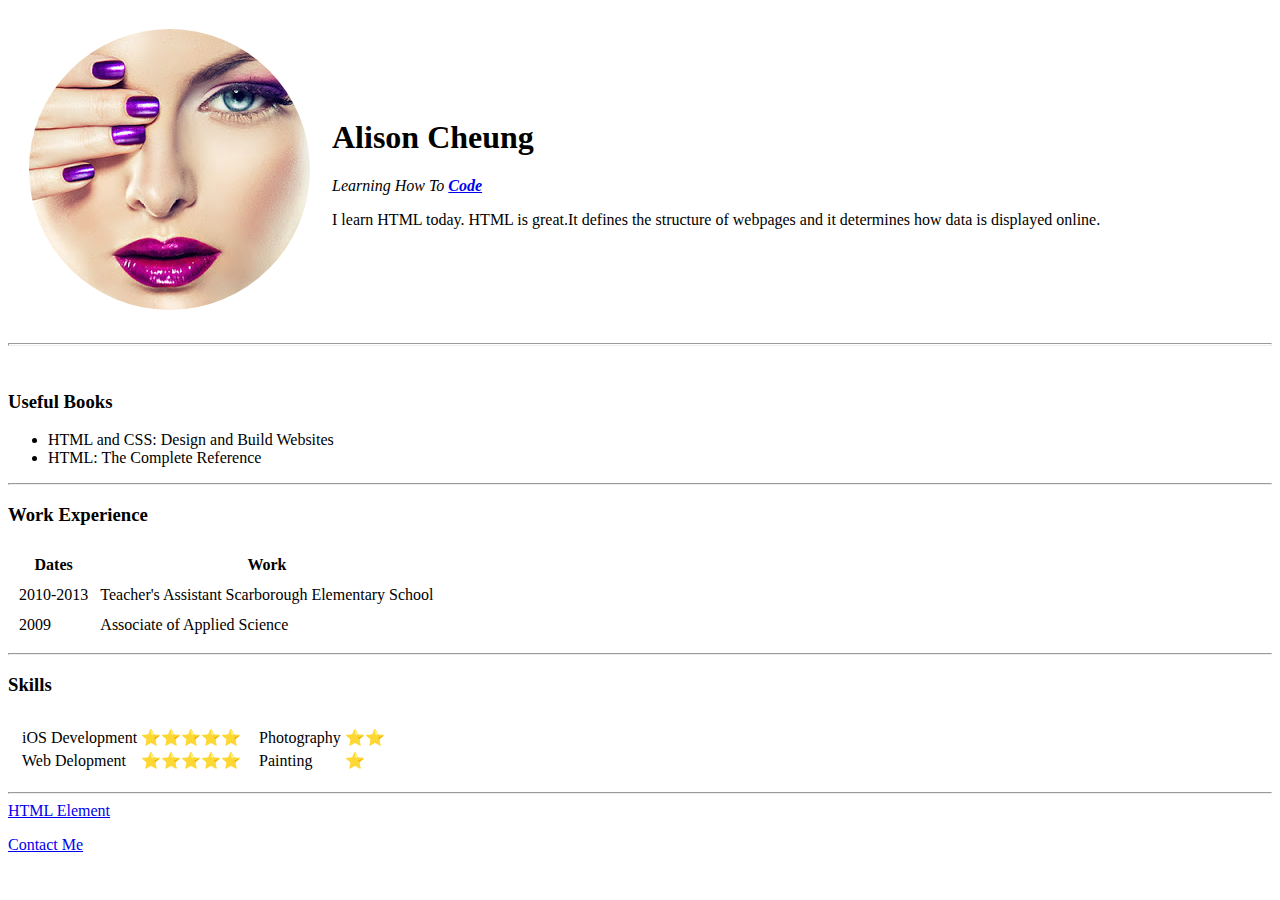
==== index.html @ 09c1b357 "Add initial cv websites files" ====
<!DOCTYPE html>
<html>
  <head>
    <meta charset="utf-8">
    <title>😉Alison's Personal Site</title>
  </head>
  <body>
    <table cellspacing="20">
      <tr>
        <td><img src="images\beauty2.png" alt="beauty profile picture"></td>
        <td>  <h1>Alison Cheung</h1>
          <p><em>Learning How To <strong><a href="https://www.codecademy.com/learn/learn-how-to-code">Code</a></strong></em></p>
          <p>I learn HTML today. HTML is great.It defines the structure of webpages and it determines how data is displayed online.</p></td>
      </tr>
    </table>
    <hr size="3"></br>
    <h3>Useful Books</h3>
    <ul>
      <li>HTML and CSS: Design and Build Websites</li>
      <li>HTML: The Complete Reference</li>
    </ul>
    <hr>
    <h3>Work Experience</h3>
    <table cellspacing="10">
      <thead>
        <tr>
          <th>Dates</th>
          <th>Work</th>
        </tr>
      </thead>
      <tbody>
        <tr>
          <td>2010-2013</td>
          <td>Teacher's Assistant Scarborough Elementary School</td>
        </tr>
        <tr>
          <td>2009</td>
          <td>Associate of Applied Science</td>
        </tr>
      </tbody>
    </table>
    <hr>
    <h3>Skills</h3>
    <table cellspacing="10">
      <tr>
        <td>
          <table>
            <tr>
              <td>iOS Development</td>
              <td>⭐⭐⭐⭐⭐</td>
            </tr>
            <tr>
              <td>Web Delopment</td>
              <td>⭐⭐⭐⭐⭐</td>
            </tr>
        </table>
      </td>
        <td>
          <table>
              <tr>
                <td>Photography</td>
                <td>⭐⭐</td>
              </tr>
              <tr>
                <td>Painting</td>
                <td>⭐</td>
              </tr>
          </table>
        </td>
      </tr>
    </table>
    <hr>
    <a href="HTML Element.html">HTML Element</a>
    <p><a href="Contact-me.html">Contact Me</a></p>

  </body>
</html>
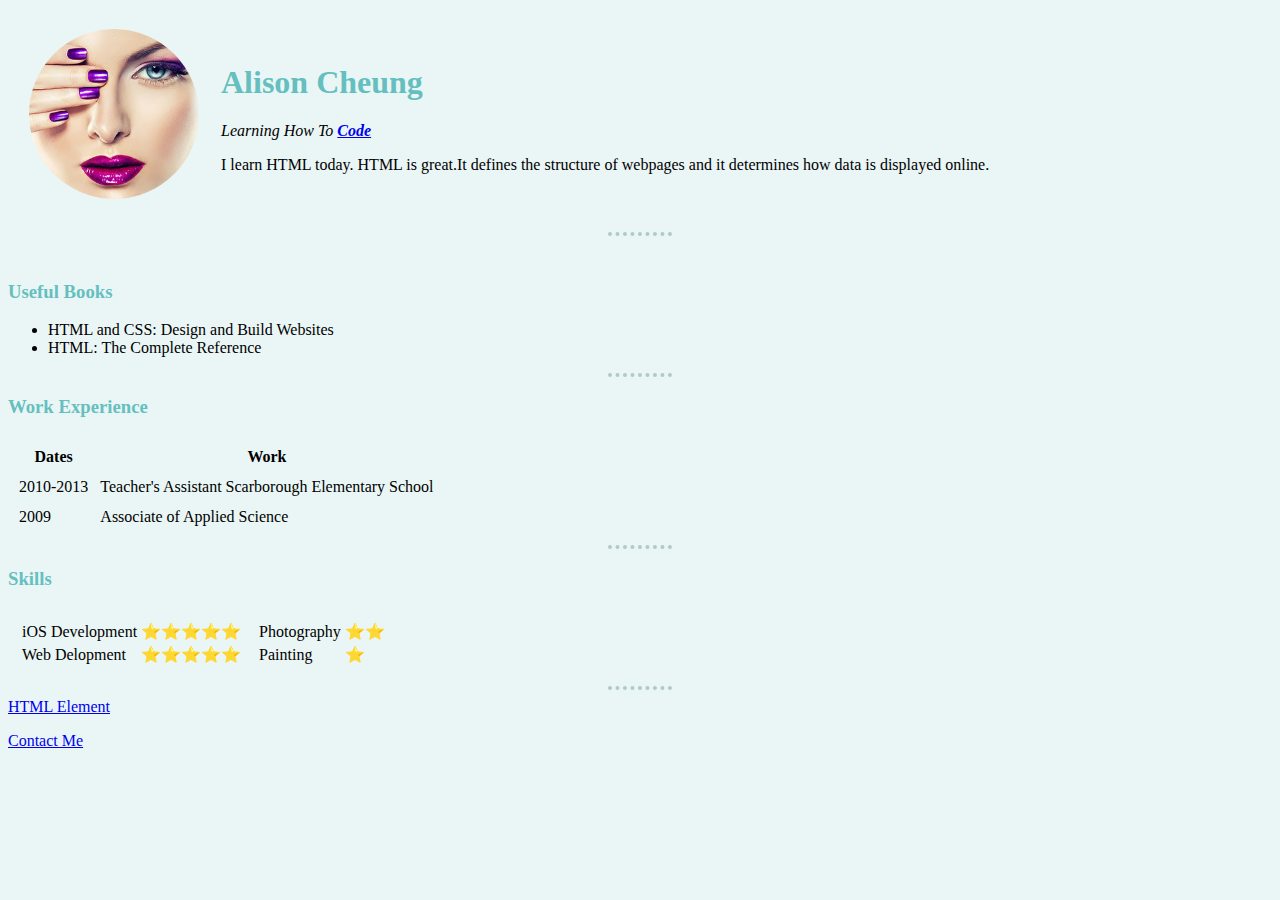
==== commit ce329caa: "Add files via upload" ====
--- a/index.html
+++ b/index.html
@@ -3,6 +3,8 @@
   <head>
     <meta charset="utf-8">
     <title>😉Alison's Personal Site</title>
+    <link rel="stylesheet" href="css/styles.css">
+
   </head>
   <body>
     <table cellspacing="20">
@@ -13,7 +15,7 @@
           <p>I learn HTML today. HTML is great.It defines the structure of webpages and it determines how data is displayed online.</p></td>
       </tr>
     </table>
-    <hr size="3"></br>
+    <hr></br>
     <h3>Useful Books</h3>
     <ul>
       <li>HTML and CSS: Design and Build Websites</li>
--- a/css/styles.css
+++ b/css/styles.css
@@ -0,0 +1,22 @@
+body{
+  background-color:#EAF6F6;
+}
+
+h1{
+  color:#66BFBF;
+}
+h3{
+  color:#66BFBF;
+}
+
+hr{
+  border-style:none;
+  border-top-style: dotted;
+  border-color: #B0CAC7;
+  border-width: 4px;
+  width: 5%;
+}
+
+img{
+  height: 170px;
+}
